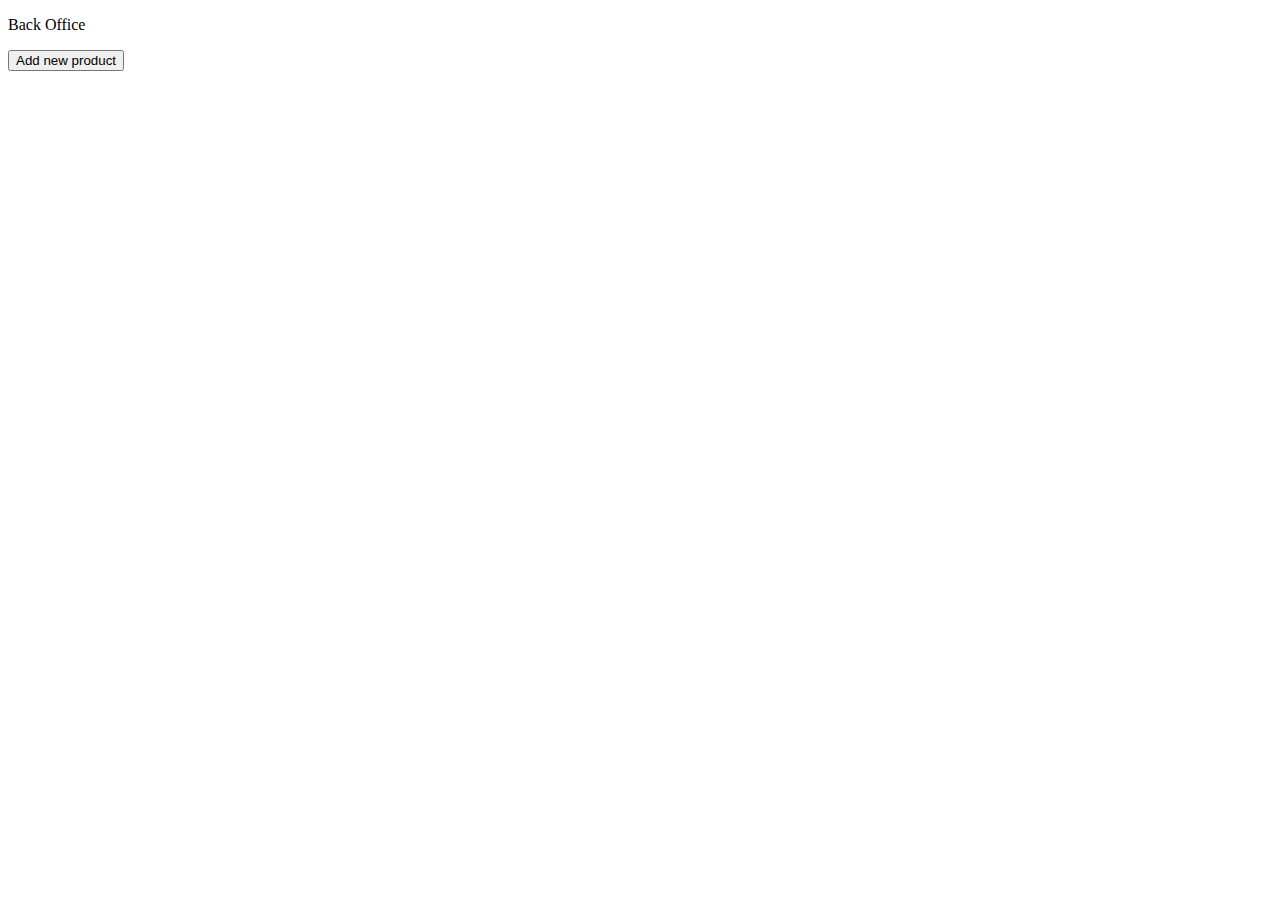
==== back-office.html @ 409d7f35 "progetto settiman 6" ====
<!DOCTYPE html>
<html lang="en">
<head>
    <meta charset="UTF-8">
    <meta name="viewport" content="width=device-width, initial-scale=1.0">
    <link href="https://cdn.jsdelivr.net/npm/bootstrap@5.3.2/dist/css/bootstrap.min.css" rel="stylesheet" integrity="sha384-T3c6CoIi6uLrA9TneNEoa7RxnatzjcDSCmG1MXxSR1GAsXEV/Dwwykc2MPK8M2HN" crossorigin="anonymous">
    <link rel="stylesheet" href="css/style.css">
    <script src="js/script.js"></script>
    <title>Shop</title>
</head>
<body>
    <div class="container text-center mt-5">
        <p class="h1 text-success">Back Office</p>
        <button type="button" class="btn btn-primary mt-5">Add new product</button>
        <div id="formInput">
        <!-- <div class="mt-2">
              <label for="text1" class="form-label">Add name</label>
              <input type="text" class="form-control" id="exampleInputEmail1" aria-describedby="emailHelp">
            <div class="">
              <label for="text2" class="form-label">Add description</label>
              <input type="text" class="form-control" id="text2">
            </div>
            <div class="">
                <label for="text3" class="form-label">Add Brand</label>
                <input type="text" class="form-control" id="text3">
              </div>
              <div class="">
                <label for="text4" class="form-label">Add imageUrl</label>
                <input type="file" class="form-control" id="text4">
              </div>
              <div class="">
                <label for="text5" class="form-label">Add price</label>
                <input type="text" class="form-control" id="text5">
              </div>
            <button type="button" class="btn btn-primary mt-3">Submit</button> -->
        </div>
    </div>
    <script src="https://cdn.jsdelivr.net/npm/bootstrap@5.3.2/dist/js/bootstrap.bundle.min.js" integrity="sha384-C6RzsynM9kWDrMNeT87bh95OGNyZPhcTNXj1NW7RuBCsyN/o0jlpcV8Qyq46cDfL" crossorigin="anonymous"></script>
</body>
</html>
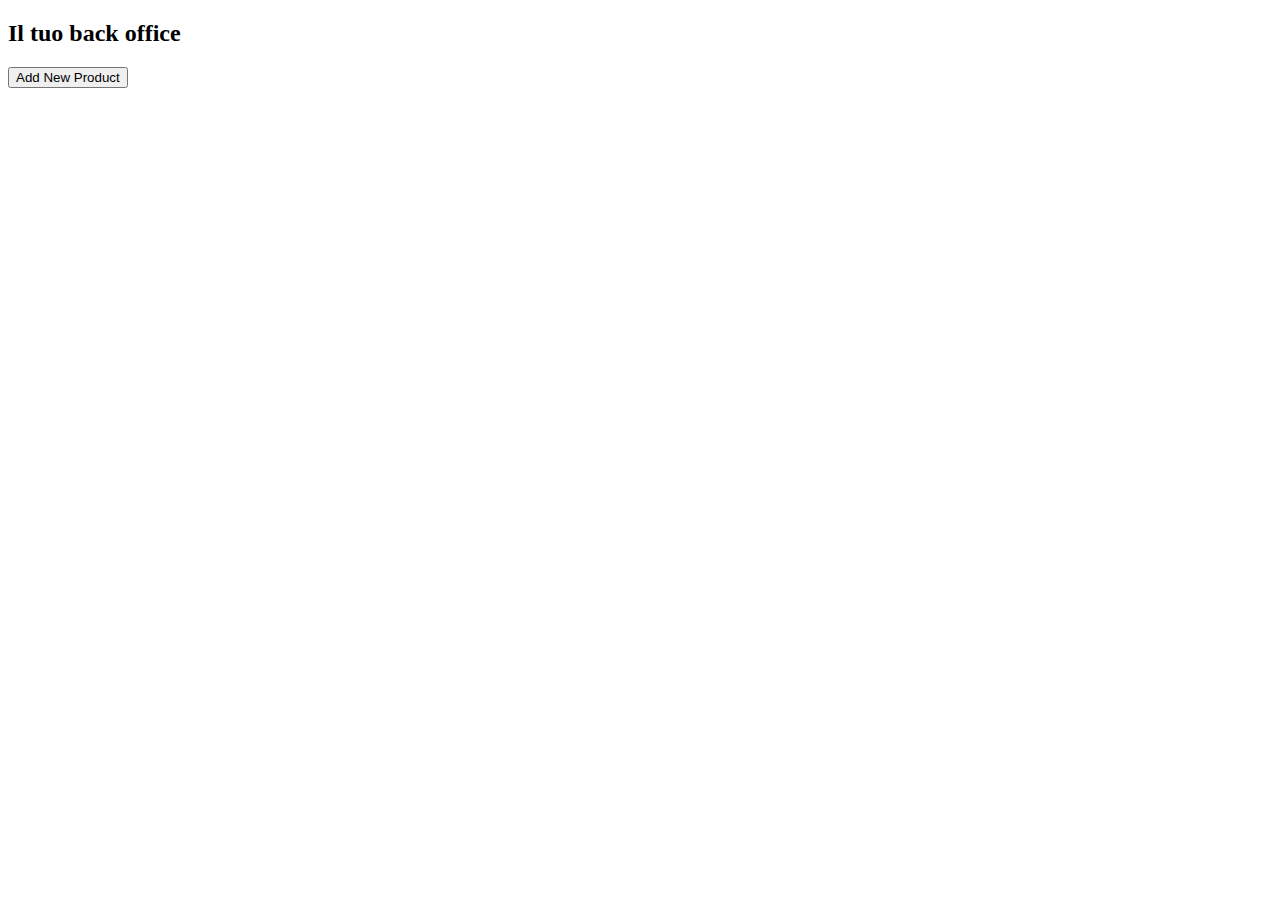
==== commit 6892bd3a: "settimana 7" ====
--- a/back-office.html
+++ b/back-office.html
@@ -3,38 +3,29 @@
 <head>
     <meta charset="UTF-8">
     <meta name="viewport" content="width=device-width, initial-scale=1.0">
+    <title>Document</title>
     <link href="https://cdn.jsdelivr.net/npm/bootstrap@5.3.2/dist/css/bootstrap.min.css" rel="stylesheet" integrity="sha384-T3c6CoIi6uLrA9TneNEoa7RxnatzjcDSCmG1MXxSR1GAsXEV/Dwwykc2MPK8M2HN" crossorigin="anonymous">
-    <link rel="stylesheet" href="css/style.css">
-    <script src="js/script.js"></script>
-    <title>Shop</title>
+    <link rel="stylesheet" href="CSS/style.css">
+<script src="JS/script.js"></script>
+
+
 </head>
 <body>
-    <div class="container text-center mt-5">
-        <p class="h1 text-success">Back Office</p>
-        <button type="button" class="btn btn-primary mt-5">Add new product</button>
-        <div id="formInput">
-        <!-- <div class="mt-2">
-              <label for="text1" class="form-label">Add name</label>
-              <input type="text" class="form-control" id="exampleInputEmail1" aria-describedby="emailHelp">
-            <div class="">
-              <label for="text2" class="form-label">Add description</label>
-              <input type="text" class="form-control" id="text2">
-            </div>
-            <div class="">
-                <label for="text3" class="form-label">Add Brand</label>
-                <input type="text" class="form-control" id="text3">
-              </div>
-              <div class="">
-                <label for="text4" class="form-label">Add imageUrl</label>
-                <input type="file" class="form-control" id="text4">
-              </div>
-              <div class="">
-                <label for="text5" class="form-label">Add price</label>
-                <input type="text" class="form-control" id="text5">
-              </div>
-            <button type="button" class="btn btn-primary mt-3">Submit</button> -->
-        </div>
-    </div>
+    
+<div class="container text-center">
+
+<h2 >Il tuo back office </h2>
+
+<button type="button" id="btn" class="btn btn-primary mt-5">Add New Product</button>
+
+<div id="formInput">
+
+</div>
+
+<div id="cardContainer"></div>
+</div>
+
+
     <script src="https://cdn.jsdelivr.net/npm/bootstrap@5.3.2/dist/js/bootstrap.bundle.min.js" integrity="sha384-C6RzsynM9kWDrMNeT87bh95OGNyZPhcTNXj1NW7RuBCsyN/o0jlpcV8Qyq46cDfL" crossorigin="anonymous"></script>
 </body>
 </html>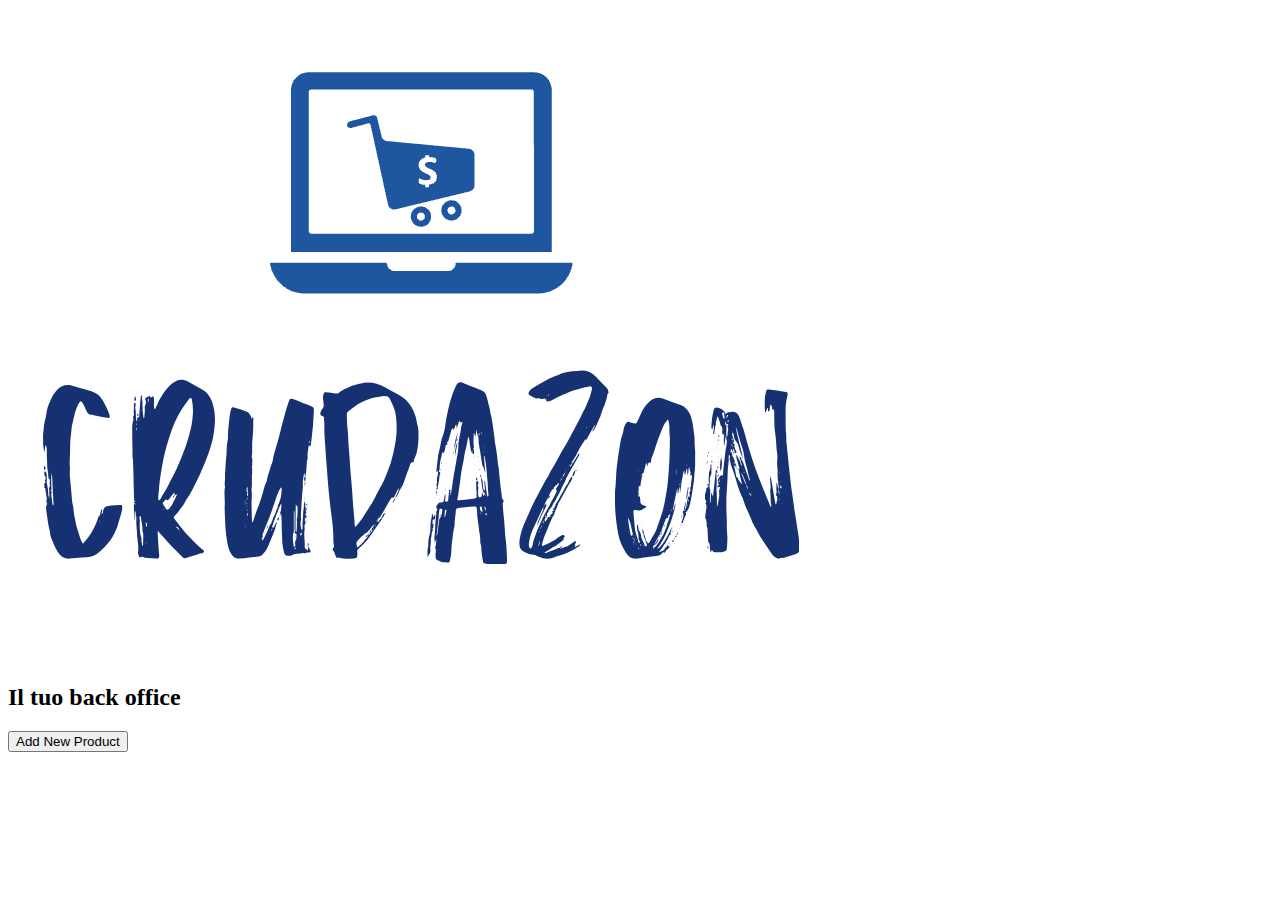
==== commit d6d766c7: "progetto setttimana 7" ====
--- a/back-office.html
+++ b/back-office.html
@@ -11,10 +11,17 @@
 
 </head>
 <body>
+    <header>
+        <nav class="navbar">
+            <div class="container-fluid">
+                <a class="navbar-brand" href="#"><img src="img/cru.png"></a>
+            </div>
+        </nav>
+    </header>
     
 <div class="container text-center">
 
-<h2 >Il tuo back office </h2>
+<h2 class="text-success font-monospace">Il tuo back office </h2>
 
 <button type="button" id="btn" class="btn btn-primary mt-5">Add New Product</button>
 
@@ -22,7 +29,7 @@
 
 </div>
 
-<div id="cardContainer"></div>
+<div id="cardContainer" class="d-flex justify-content-center"></div>
 </div>
 
 
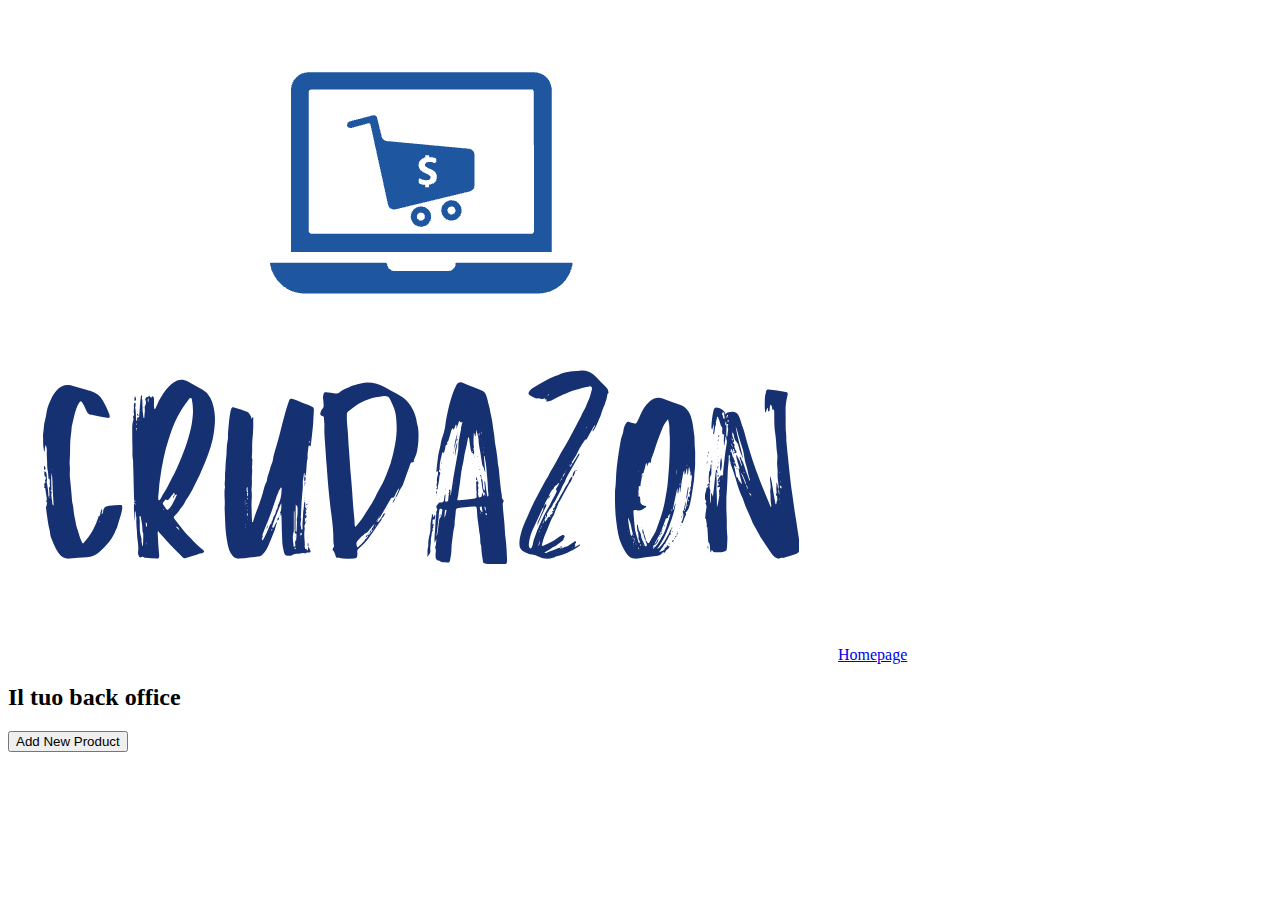
==== commit b2cc8023: "settimana 7" ====
--- a/back-office.html
+++ b/back-office.html
@@ -15,6 +15,7 @@
         <nav class="navbar">
             <div class="container-fluid">
                 <a class="navbar-brand" href="#"><img src="img/cru.png"></a>
+                <a href="index.html" class="text-decoration-none text-success">Homepage</a>
             </div>
         </nav>
     </header>
